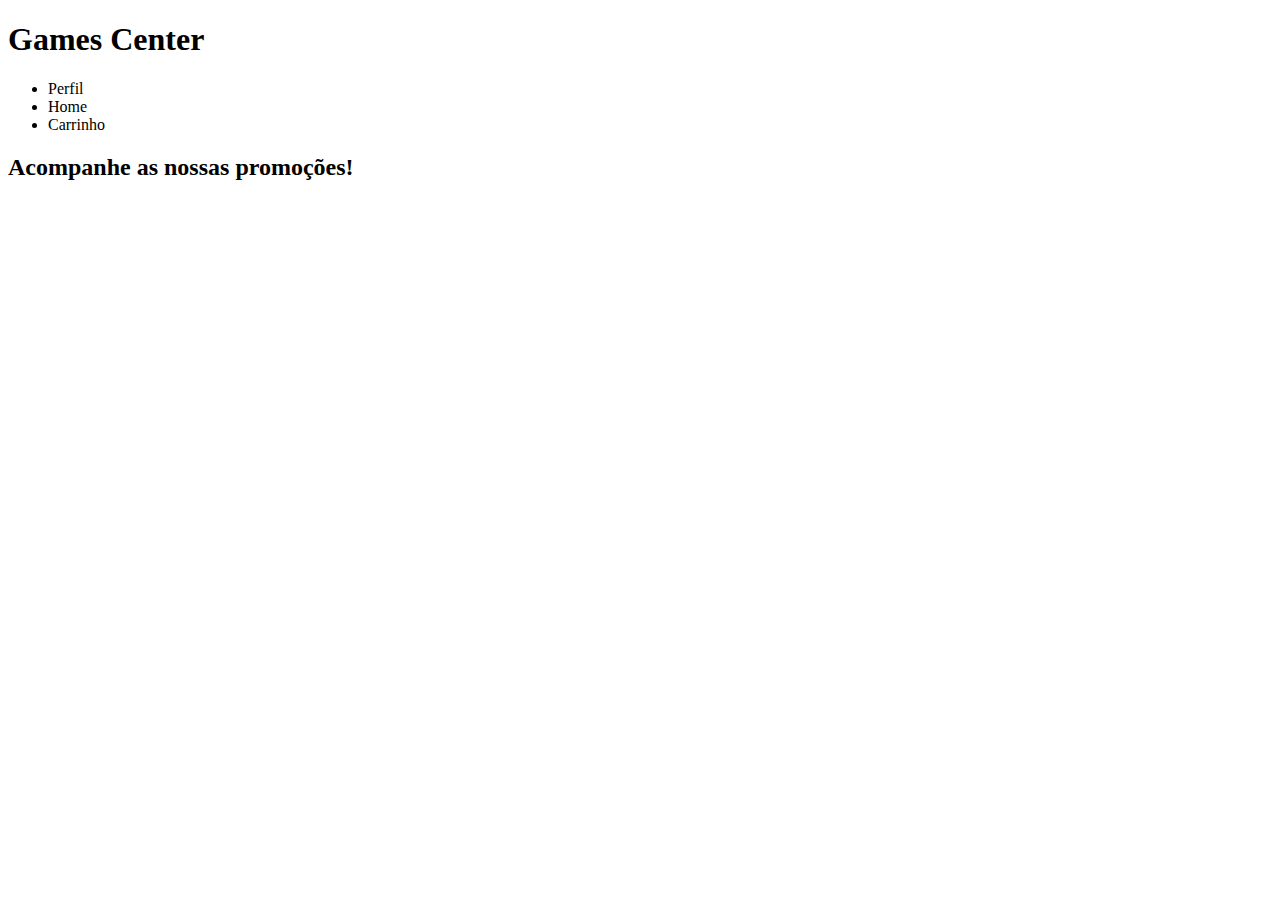
==== Games Center/index.html @ 3b1bb0eb "Alpha 1.0" ====
<!DOCTYPE html>
<html lang="en">
<head>
    <meta charset="UTF-8">
    <meta name="viewport" content="width=device-width, initial-scale=1.0">
    <title>Games Center</title>
    <link rel="stylesheet" href="/assets/style.css">
</head>
<body>
    <main>
        <header>
            <h1>Games Center</h2>
            <nav>
                <ul>
                    <li>Perfil</li>
                    <li>Home</li>
                    <li>Carrinho</li>
                </ul>
            </nav>
        </header>


        <section class="carrossel">
            <h2>Acompanhe as nossas promoções!</h2>
            <div class="cards">
                
            </div>
        </section>

        <section class="main-content">
            <div class="content">
                <div class="items"></div>
                <div class="items"></div>
                <div class="items"></div>
                <div class="items"></div>
                <div class="items"></div>
                <div class="items"></div>
            </div>
        </section>

        <footer>

        </footer>
    </main>
</body>
</html>
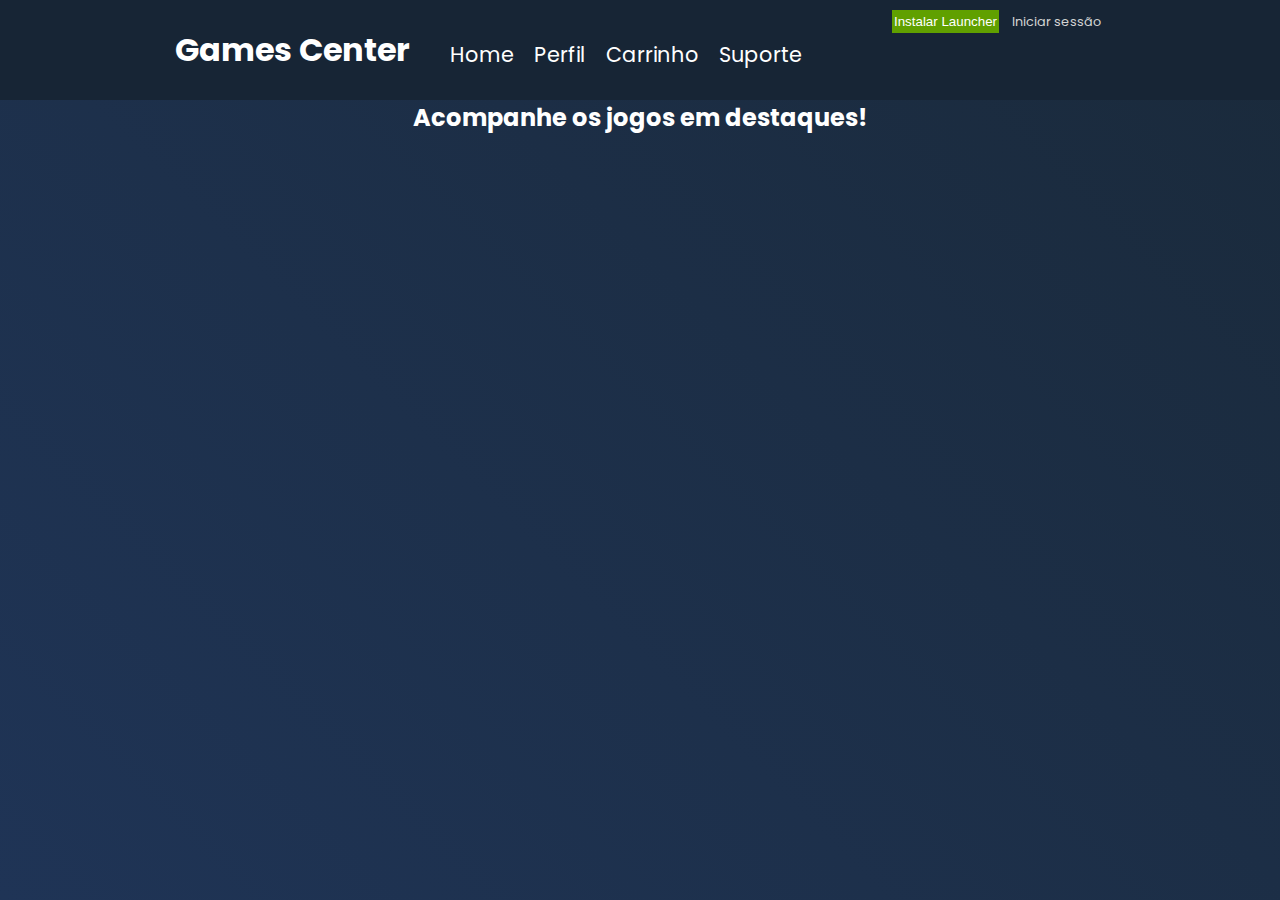
==== commit d3538858: "estilização do header" ====
--- a/Games Center/index.html
+++ b/Games Center/index.html
@@ -4,28 +4,38 @@
     <meta charset="UTF-8">
     <meta name="viewport" content="width=device-width, initial-scale=1.0">
     <title>Games Center</title>
-    <link rel="stylesheet" href="/assets/style.css">
+    <link rel="stylesheet" href="assets/css/style.css">
 </head>
 <body>
+    <header>
+        <h1>Games Center</h2>
+        <nav>
+            <ul>
+                <li><a href="#">Home</a></li>
+                <li><a href="#">Perfil</a></li>
+                <li><a href="#">Carrinho</a></li>
+                <li><a href="#">Suporte</a></li>
+            </ul>
+        </nav>
+
+        <div>
+            <ul>
+                <li><button type="button" >Instalar Launcher</button></li>
+                <li><a href="#">Iniciar sessão</a></li>
+            </ul>
+        </div>
+
+    </header>
+
     <main>
-        <header>
-            <h1>Games Center</h2>
-            <nav>
-                <ul>
-                    <li>Perfil</li>
-                    <li>Home</li>
-                    <li>Carrinho</li>
-                </ul>
-            </nav>
-        </header>
-
 
         <section class="carrossel">
-            <h2>Acompanhe as nossas promoções!</h2>
+            <h2>Acompanhe os jogos em destaques!</h2>
             <div class="cards">
                 
             </div>
         </section>
+
 
         <section class="main-content">
             <div class="content">
@@ -38,9 +48,10 @@
             </div>
         </section>
 
-        <footer>
+    </main>
 
-        </footer>
-    </main>
+    <footer>
+
+    </footer>
 </body>
 </html>--- a/Games Center/assets/css/style.css
+++ b/Games Center/assets/css/style.css
@@ -0,0 +1,124 @@
+@charset "UTF-8";
+
+@import url('https://fonts.googleapis.com/css2?family=Poppins:ital,wght@0,400;0,500;0,600;0,700;0,800;1,200;1,400;1,500;1,600;1,700;1,800&display=swap');
+
+
+* {
+    margin: 0;
+    padding: 0;
+}
+
+body {
+    height: 100vh;
+    width: 100vw;
+    background-image: linear-gradient(45deg, #1F3456, #1A2A3B);
+    color: white;
+    display: flex;
+    flex-flow: column nowrap;
+    justify-content: flex-start;
+    align-items: center;
+    font-family: "Poppins", sans-serif, Arial;
+
+}
+
+main {
+    margin: 0 auto;
+    display: flex;
+    flex-flow: column nowrap;
+}
+
+header {
+    display: flex;
+    flex-flow: row nowrap;
+    justify-content: center;
+    height: 100px;
+    width: 100%;
+    background-color: #172535;
+}
+
+header h1 {
+    height: 100px;
+    display: flex;
+    align-items: center;
+}
+
+nav ul {
+    margin: 0px 80px 0px 20px;
+    display: flex;
+    flex-flow: row nowrap;
+    align-items: center;
+    list-style: none;
+    height: 100px;
+}
+
+nav ul li {
+    margin-top: 8px;
+    margin-left: 20px;
+    font-size: 1.3rem;
+}
+
+nav li a, div li a {
+    text-decoration: none;
+    color: white;
+    transition: 0.2s ease-in-out;
+    cursor: pointer;
+}
+
+nav ul li a:hover {
+    border-bottom: 5px solid aqua;
+}
+
+nav ul li a::after {
+    border-bottom: 5px solid aqua;
+}
+
+div ul {
+    display: flex;
+    flex-flow: row nowrap;
+    align-items: flex-start;
+    margin-top: 10px;
+    list-style: none;
+    height: 100px;
+}
+
+div ul li {
+    margin-left: 10px;
+    height: 23px;
+    display: flex;
+    justify-content: center;
+}
+
+div ul li a {
+    color: #d3d3d3;
+    padding: 3px;
+    font-size: 0.8rem;
+    transition: 0.2s ease-in-out;
+    
+}
+
+div ul li button {
+    padding: 2px;
+    border: none;
+    background-color: #60a000;
+    color: white;
+    transition: 0.2s ease-in-out;
+    cursor: pointer;
+}
+
+div ul li button:hover {
+    background-color: #6fb801;
+}
+
+div ul li a:hover {
+    color: white;
+}
+
+/* Estilização do conteúdo dentro do main */
+
+
+
+
+
+
+
+
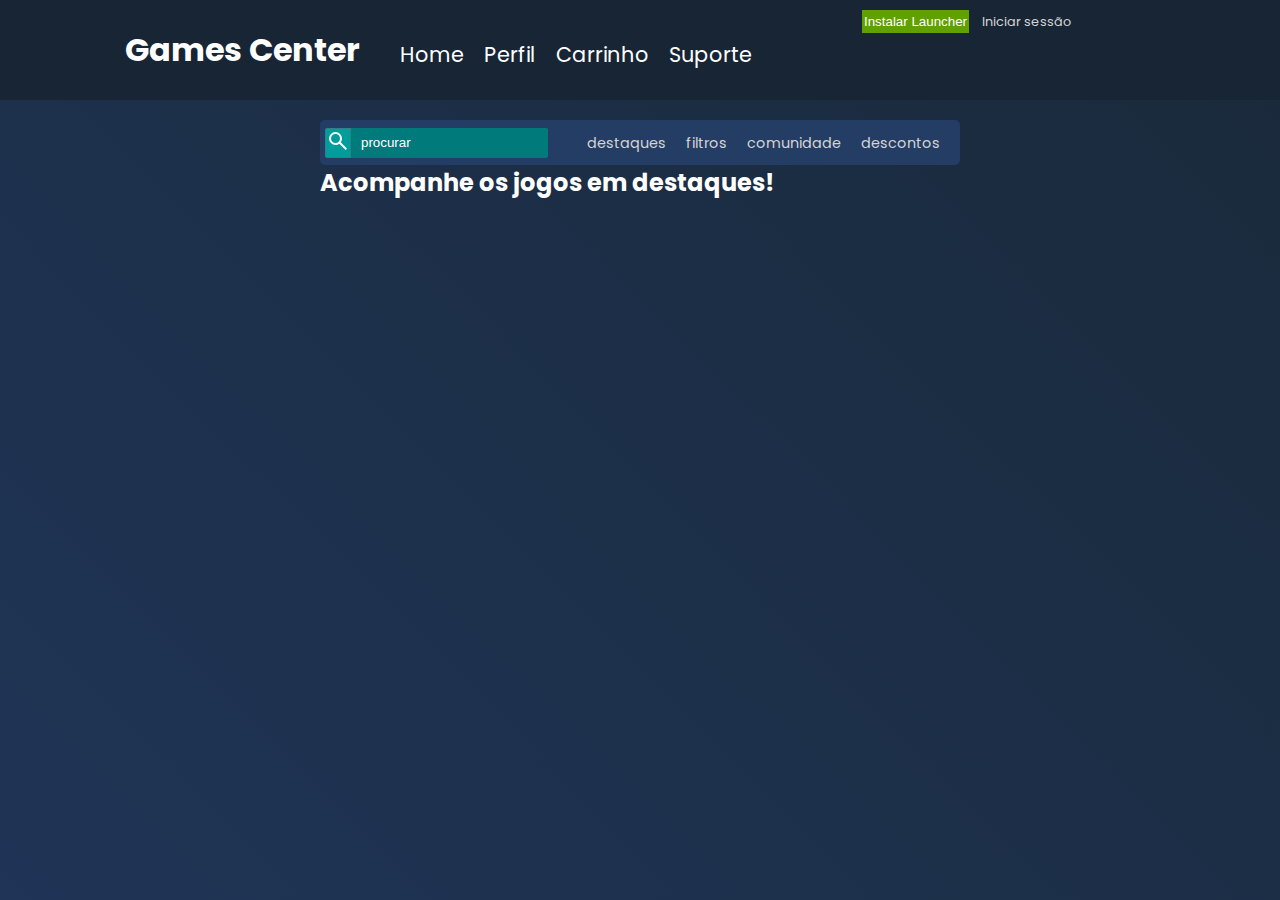
==== commit a33a13dc: "estilizei a barra de busca" ====
--- a/Games Center/index.html
+++ b/Games Center/index.html
@@ -29,6 +29,20 @@
 
     <main>
 
+        <div class="nav-filters">
+           <div class="search">
+                <button type="submit" name="buscador" id="ibuscador"><img src="assets/img/icones-svg/search.svg" alt="lupa"></button>
+                <input type="text" name="buscador" id="ibuscador" placeholder="procurar">
+           </div>
+
+           <ul class="filters">
+                <li><a href="#">destaques</a></li>
+                <li><a href="#">filtros</a></li>
+                <li><a href="#">comunidade</a></li>
+                <li><a href="#">descontos</a></li>
+           </ul>
+        </div>
+
         <section class="carrossel">
             <h2>Acompanhe os jogos em destaques!</h2>
             <div class="cards">
--- a/Games Center/assets/css/style.css
+++ b/Games Center/assets/css/style.css
@@ -23,6 +23,7 @@
 
 main {
     margin: 0 auto;
+    width: 50%;
     display: flex;
     flex-flow: column nowrap;
 }
@@ -42,7 +43,7 @@
     align-items: center;
 }
 
-nav ul {
+ header ul {
     margin: 0px 80px 0px 20px;
     display: flex;
     flex-flow: row nowrap;
@@ -51,28 +52,28 @@
     height: 100px;
 }
 
-nav ul li {
+header nav ul li {
     margin-top: 8px;
     margin-left: 20px;
     font-size: 1.3rem;
 }
 
-nav li a, div li a {
+header nav li a, div li a {
     text-decoration: none;
     color: white;
     transition: 0.2s ease-in-out;
     cursor: pointer;
 }
 
-nav ul li a:hover {
+header nav ul li a:hover {
     border-bottom: 5px solid aqua;
 }
 
-nav ul li a::after {
+header nav ul li a::after {
     border-bottom: 5px solid aqua;
 }
 
-div ul {
+header div ul {
     display: flex;
     flex-flow: row nowrap;
     align-items: flex-start;
@@ -81,14 +82,14 @@
     height: 100px;
 }
 
-div ul li {
+header div ul li {
     margin-left: 10px;
     height: 23px;
     display: flex;
     justify-content: center;
 }
 
-div ul li a {
+header div ul li a {
     color: #d3d3d3;
     padding: 3px;
     font-size: 0.8rem;
@@ -96,7 +97,7 @@
     
 }
 
-div ul li button {
+header div ul li button {
     padding: 2px;
     border: none;
     background-color: #60a000;
@@ -105,20 +106,88 @@
     cursor: pointer;
 }
 
-div ul li button:hover {
+header div ul li button:hover {
     background-color: #6fb801;
 }
 
-div ul li a:hover {
+header div ul li a:hover {
     color: white;
 }
 
 /* Estilização do conteúdo dentro do main */
+
+main div.nav-filters {
+    margin-top: 20px;
+    height: 35px;
+    display: flex;
+    flex-flow: row nowrap;
+    justify-content: space-between;
+    align-items: center;
+    background-color: #243d64;
+    padding: 5px;
+    border-radius: 5px;
+}
+
+div.search {
+    display: flex;
+    flex-flow: row nowrap;
+    align-items: center;
+    height: 30px;
+    background-color: #038888;
+    overflow: hidden;
+    border-radius: 3px;
+    transition: 0.2s;
+}
+
+div.search input {
+    height: 100%;
+    border: none;
+    outline: none;
+    background-color: #007a7a;
+    color: white;
+    padding: 10px;
+}
+
+div.search input::placeholder{
+    color: white;
+}
+
+div.search button {
+    height: 100%;
+    background-color: #019c9c;
+    border: 1px solid #66666679;
+    cursor: pointer;
+}
+
+div.search:hover, div.searc:focus {
+    border: 0.5px solid #00cfcf;
+}
+
+ul.filters {
+    list-style: none;
+    display: flex;
+    flex-flow: row nowrap;
+    margin-right: 10px;
+}
+
+ul.filters li {
+    margin-left: 10px;
+    margin-top: 10px;
+    padding: 5px;
+    margin-bottom: 10px;
+}
+
+ul.filters li a {
+    color: #d4d4d4;
+    font-size: 0.9rem;
+}
+
+ul.filters li a:hover {
+    color: white;
+}
 
 
 
 
 
 
-
-
